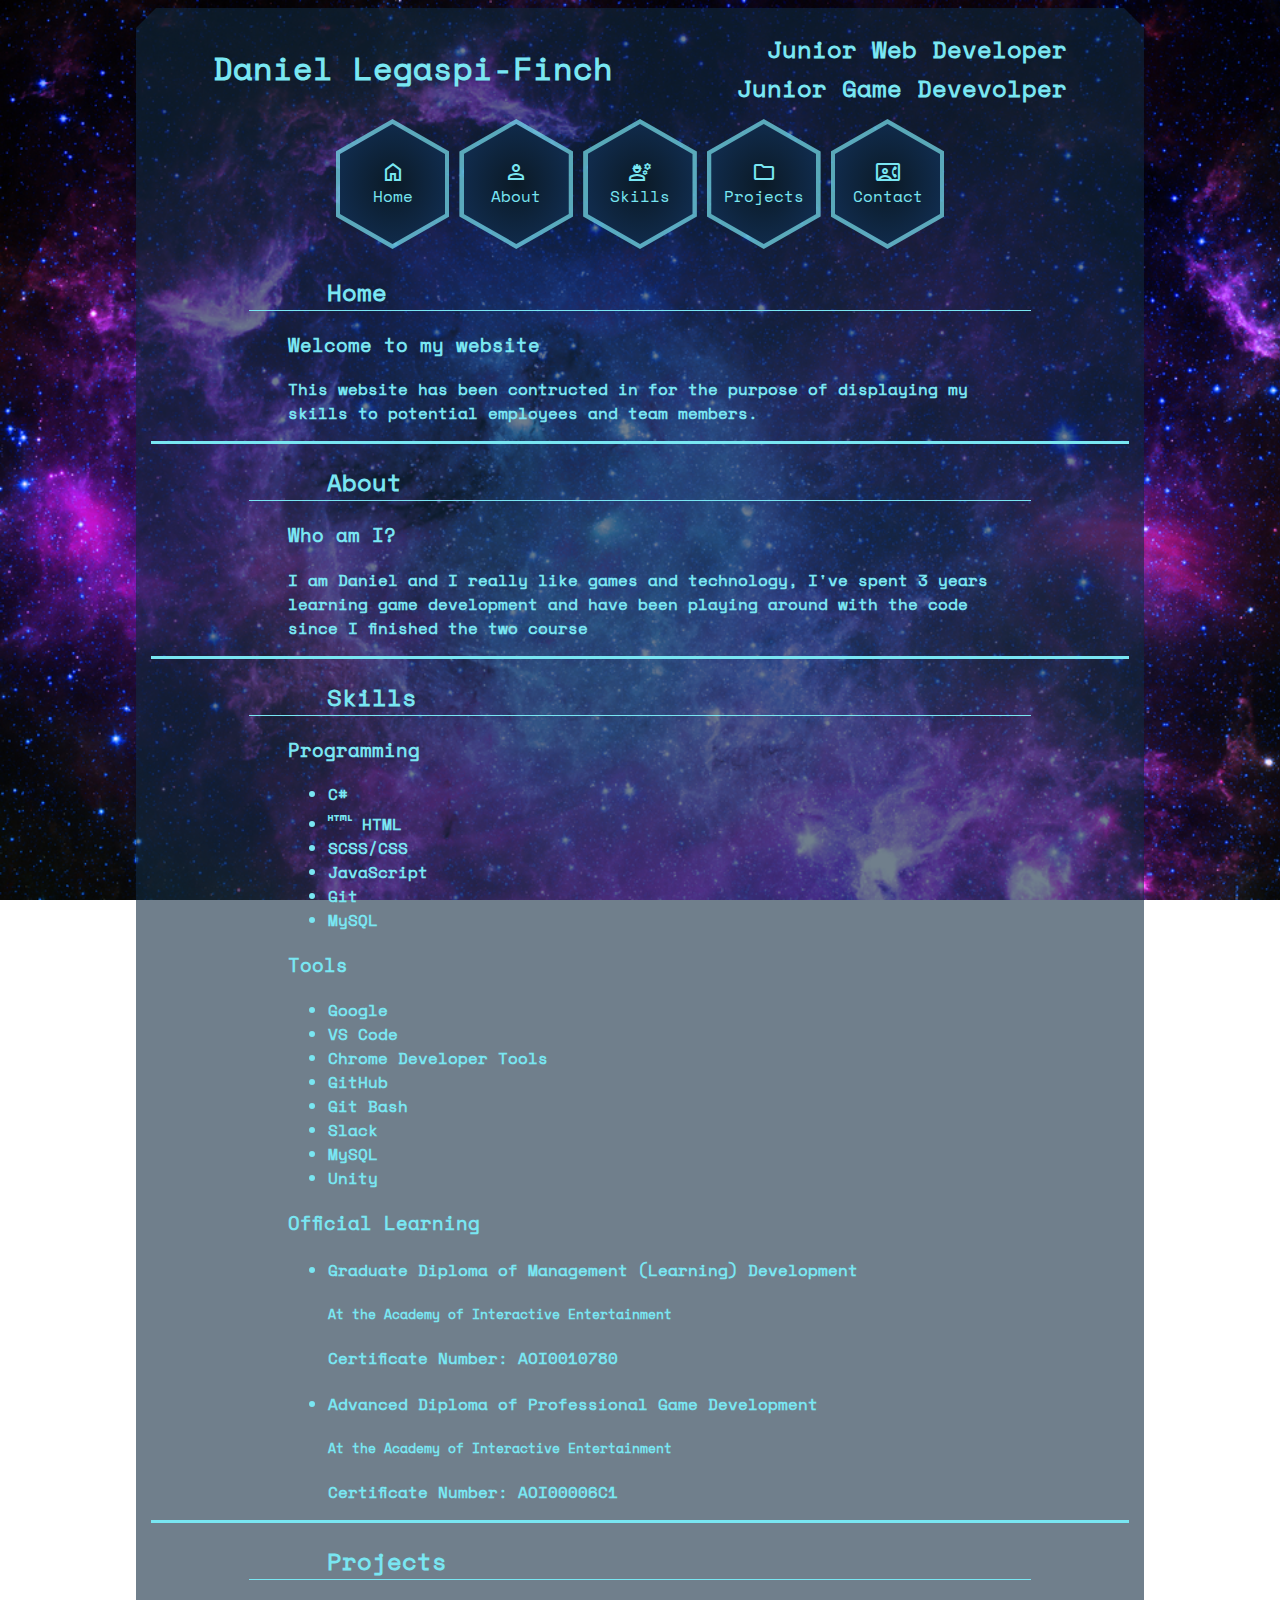
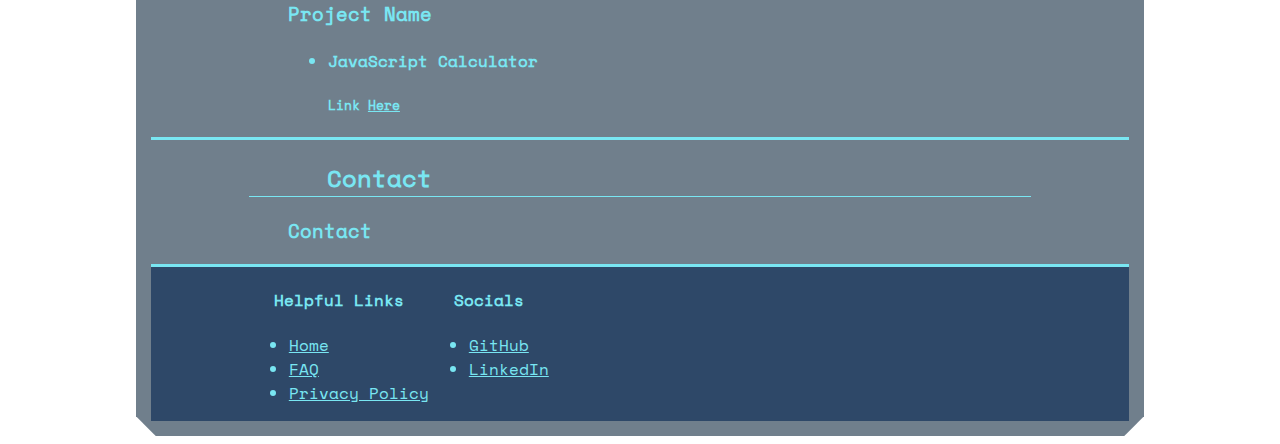
==== html/index.html @ 1929c46f "updating to current working directory. Adds tons of styling and content" ====
<!DOCTYPE html>
<html lang="en">
    <head>
        <meta charset="UTF-8" />
        <meta http-equiv="X-UA-Compatible" content="IE=edge" />
        <meta name="viewport" content="width=device-width, initial-scale=1.0" />
        <link rel="stylesheet" href="../css/style.css" />
        <link
            rel="stylesheet"
            href="https://fonts.googleapis.com/css2?family=Material+Symbols+Outlined:opsz,wght,FILL,GRAD@48,400,0,0"
        />
        <!-- Uncomment and add name of js file -->
        <!-- <script src="../js/"></script> -->
        <title>Daniel Legaspi-Finch</title>
    </head>
    <body id="home" class="page-body">
        <header class="page-body__header">
            <h1 class="page-body__heading">Daniel Legaspi-Finch</h1>
            <section>
                <h2 class="page-body__sub-heading">Junior Web Developer</h2>
                <h2 class="page-body__sub-heading">Junior Game Devevolper</h2>
            </section>
        </header>
        <nav class="nav-bar">
            <a class="nav-bar__btn" href="#home">
                <div class="nav-bar__hex-outer">
                    <div class="nav-bar__hex-inner">
                        <span class="material-symbols-outlined"> home </span>
                        Home
                    </div>
                </div>
            </a>
            <a class="nav-bar__btn" href="#about">
                <div class="nav-bar__hex-outer">
                    <div class="nav-bar__hex-inner">
                        <span class="material-symbols-outlined"> person </span>
                        About
                    </div>
                </div>
            </a>
            <a class="nav-bar__btn" href="#skills">
                <div class="nav-bar__hex-outer">
                    <div class="nav-bar__hex-inner">
                        <span class="material-symbols-outlined">
                            engineering
                        </span>
                        Skills
                    </div>
                </div>
            </a>
            <a class="nav-bar__btn" href="#projects">
                <div class="nav-bar__hex-outer">
                    <div class="nav-bar__hex-inner">
                        <span class="material-symbols-outlined"> folder </span>
                        Projects
                    </div>
                </div>
            </a>
            <a class="nav-bar__btn" href="#contact">
                <div class="nav-bar__hex-outer">
                    <div class="nav-bar__hex-inner">
                        <span class="material-symbols-outlined">
                            contact_phone
                        </span>
                        Contact
                    </div>
                </div>
            </a>
        </nav>
        <main>
            <section class="page-body__section">
                <header>
                    <h2 class="section__heading">Home</h2>
                </header>
                <article>
                    <header><h3>Welcome to my website</h3></header>
                    <p>
                        This website has been contructed in for the purpose of
                        displaying my skills to potential employees and team
                        members.
                    </p>
                </article>
            </section>
            <section id="about" class="page-body__section">
                <header><h2 class="section__heading">About</h2></header>
                <article>
                    <h3 class="section__sub-heading">Who am I?</h3>
                    <p>
                        I am Daniel and I really like games and technology, I've
                        spent 3 years learning game development and have been
                        playing around with the code since I finished the two
                        course
                    </p>
                </article>
            </section>
            <section id="skills" class="page-body__section">
                <header><h2 class="section__heading">Skills</h2></header>
                <article>
                    <header>
                        <h3 class="section__sub-heading">Programming</h3>
                    </header>
                    <p></p>
                    <ul class="section__list">
                        <li>C#</li>
                        <li>
                            <span class="material-symbols-outlined">
                                html
                            </span>
                            HTML
                        </li>
                        <li>SCSS/CSS</li>
                        <li>JavaScript</li>
                        <li>Git</li>
                        <li>MySQL</li>
                    </ul>
                </article>
                <article>
                    <header>
                        <h3 class="section__sub-heading">Tools</h3>
                    </header>
                    <p></p>
                    <ul class="section__list">
                        <li>Google</li>
                        <li>VS Code</li>
                        <li>Chrome Developer Tools</li>
                        <li>GitHub</li>
                        <li>Git Bash</li>
                        <li>Slack</li>
                        <li>MySQL</li>
                        <li>Unity</li>
                    </ul>
                </article>
                <article>
                    <header>
                        <h3 class="section__sub-heading">Official Learning</h3>
                    </header>
                    <p></p>
                    <ul class="section__list">
                        <!-- <li>
                            <header>
                                <h4>
                                    This couse?
                                </h4>
                            </header>
                            <h5>At _Nology</h5>
                            <p></p>
                        </li> -->
                        <li>
                            <header>
                                <h4>
                                    Graduate Diploma of Management (Learning)
                                    Development
                                </h4>
                            </header>
                            <h5>At the Academy of Interactive Entertainment</h5>
                            <p>Certificate Number: AOI0010780</p>
                        </li>
                        <li>
                            <header>
                                <h4>
                                    Advanced Diploma of Professional Game
                                    Development
                                </h4>
                            </header>
                            <h5>At the Academy of Interactive Entertainment</h5>
                            <p>Certificate Number: AOI00006C1</p>
                        </li>
                    </ul>
                </article>
            </section>
            <section id="projects" class="page-body__section">
                <header><h2 class="section__heading">Projects</h2></header>
                <article>
                    <header>
                        <h3 class="section__sub-heading">Project Name</h3>
                    </header>
                    <p></p>
                    <ul>
                        <li>
                            <header><h4>JavaScript Calculator</h4></header>
                            <h5>Link <a href="">Here</a></h5>
                            <p></p>
                        </li>
                    </ul>
                </article>
            </section>
            <section id="contact" class="page-body__section">
                <header><h2 class="section__heading">Contact</h2></header>
                <article>
                    <header>
                        <h3 class="section__sub-heading">Contact</h3>
                    </header>
                    <p></p>
                </article>
            </section>
        </main>
        <footer class="page-body__footer">
            <nav class="footer-nav-bar">
                <section>
                    <header><h4>Helpful Links</h4></header>
                    <ul class="footer-nav-bar__list">
                        <li>
                            <a href="#home">Home</a>
                        </li>
                        <li>
                            <a href="">FAQ</a>
                        </li>
                        <li>
                            <a href="">Privacy Policy</a>
                        </li>
                    </ul>
                </section>
                <section>
                    <header><h4>Socials</h4></header>
                    <ul class="footer-nav-bar__list">
                        <li>
                            <a href="https://github.com/ShadePhoenix">GitHub</a>
                        </li>
                        <li>
                            <a
                                href="https://www.linkedin.com/in/daniel-legaspi-finch-686480145"
                                >LinkedIn</a
                            >
                        </li>
                    </ul>
                </section>
            </nav>
        </footer>
    </body>
</html>
---- css/style.css ----
@font-face {
  font-family: SpaceMono;
  src: url(../../fonts/Space_Mono/SpaceMono-Regular.ttf);
}
/* Color Theme Swatches in Hex */
/* Color Theme Swatches in Hex */
/* Color Theme Swatches in Hex */
* {
  color: #79e6f2;
  font-family: SpaceMono;
  scroll-behavior: smooth;
}

html {
  background-image: url(../images/shutterstock_295846730.jpg);
  background-size: cover;
  background-repeat: no-repeat;
  background-attachment: fixed;
  margin: 0 10%;
}

.page-body {
  clip-path: polygon(20px 0%, calc(100% - 20px) 0%, 100% 20px, 100% calc(100% - 20px), calc(100% - 20px) 100%, 20px 100%, 0% calc(100% - 20px), 0% 20px);
  padding: 15px;
  background-color: rgba(16, 41, 64, 0.6);
}
.page-body__header {
  display: flex;
  justify-content: space-around;
  align-items: center;
}
.page-body__sub-heading {
  margin: 3px 0;
  text-align: right;
}

.nav-bar {
  text-align: center;
  display: flex;
  flex-wrap: wrap;
  justify-content: center;
}
.nav-bar__hex-outer {
  margin: 5px;
  display: flex;
  justify-content: center;
  align-items: center;
  min-height: 130px;
  min-width: 113.75px;
  clip-path: polygon(50% 0, 100% 25%, 100% 75%, 50% 100%, 0 75%, 0 25%);
  background-color: rgba(121, 230, 242, 0.7);
}
.nav-bar__hex-outer:hover {
  transform: scale(1.1);
  background-color: #79e6f2;
}
.nav-bar__hex-inner {
  display: flex;
  justify-content: center;
  align-items: center;
  min-height: 120px;
  min-width: 105px;
  clip-path: polygon(50% 0, 100% 25%, 100% 75%, 50% 100%, 0 75%, 0 25%);
  background-image: radial-gradient(#0b1a26, #123159);
  flex-direction: column;
}
.nav-bar__btn {
  text-decoration: none;
}

.page-body__section {
  border-bottom: 3px solid #79e6f2;
  font-weight: bolder;
  padding: 0 10%;
}
.page-body__section > article {
  padding: 0 5%;
}
.page-body__footer {
  background-color: rgba(18, 49, 89, 0.7);
  padding-left: 10%;
}

.section__heading {
  text-indent: 10%;
  border-bottom: 1px solid #79e6f2;
}

.footer-nav-bar {
  display: flex;
  justify-content: flex-start;
  align-items: flex-start;
  text-align: center;
}
.footer-nav-bar__list {
  text-align: left;
}
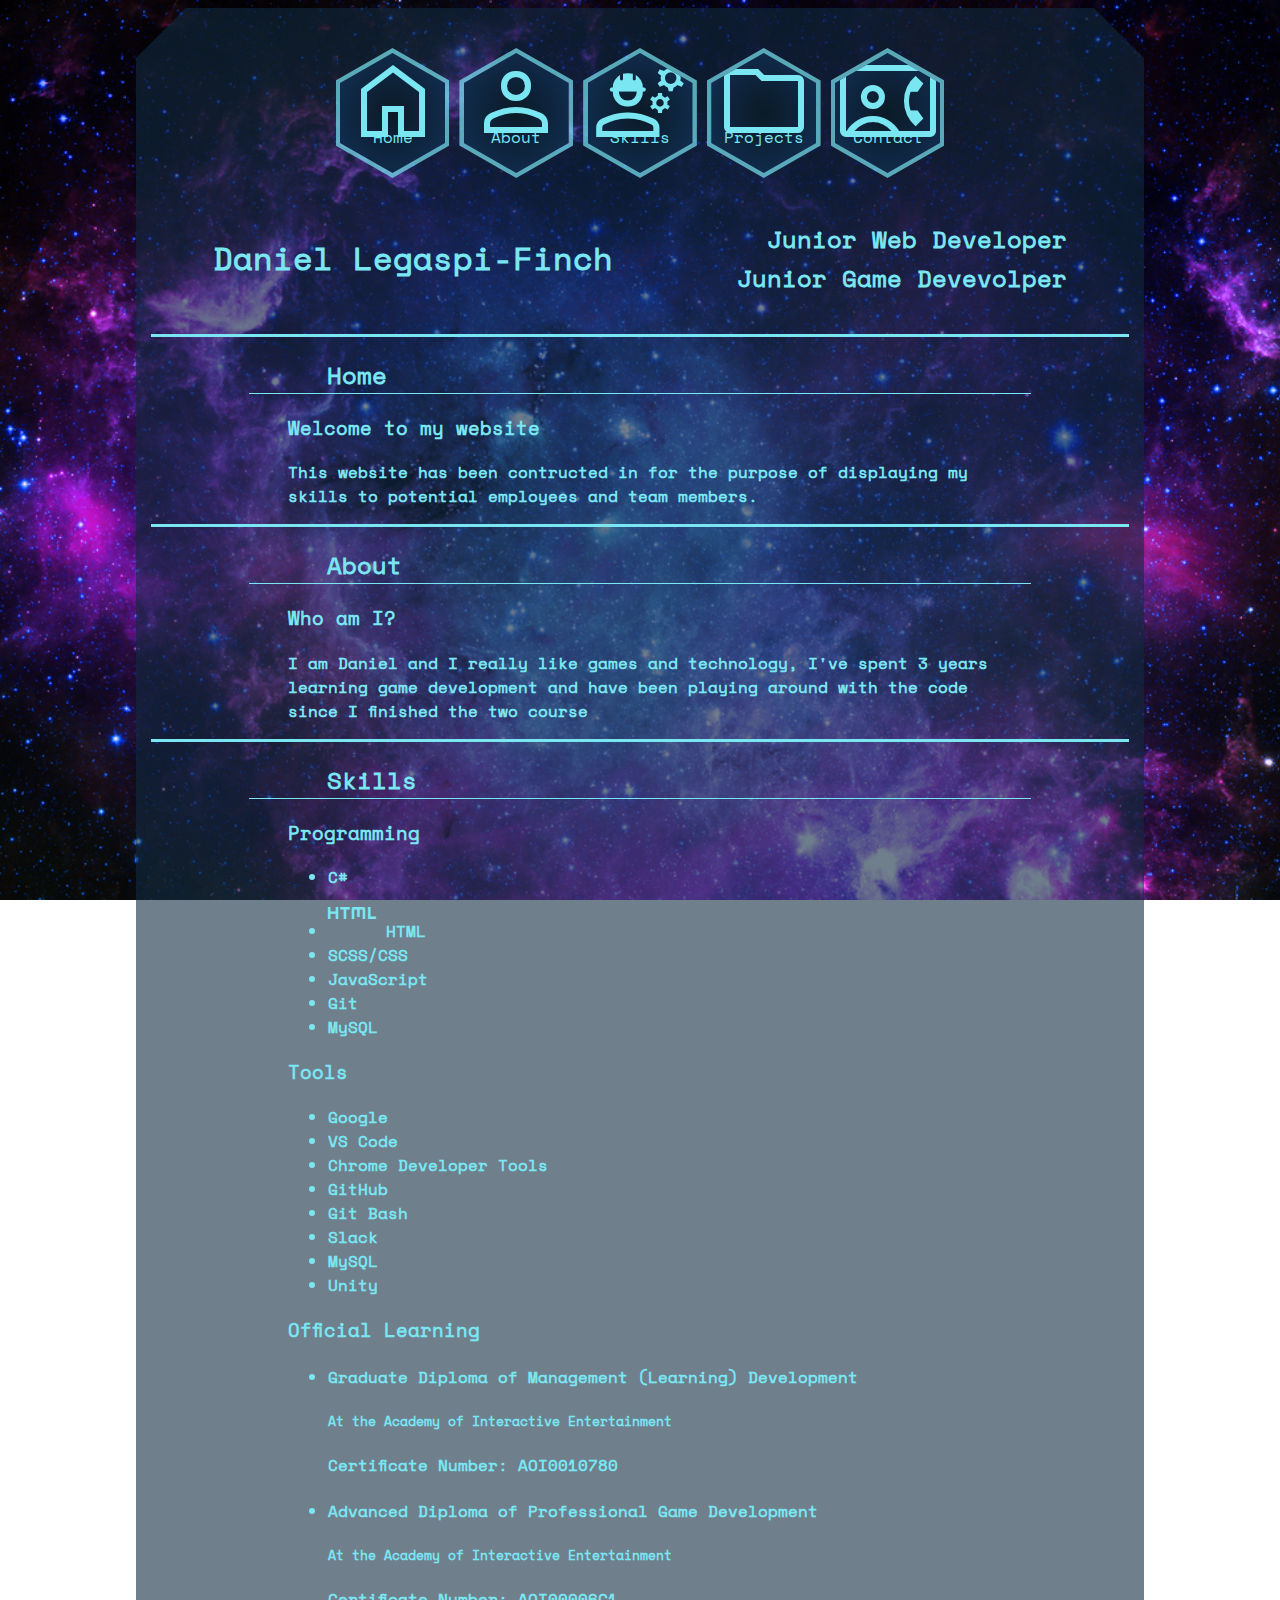
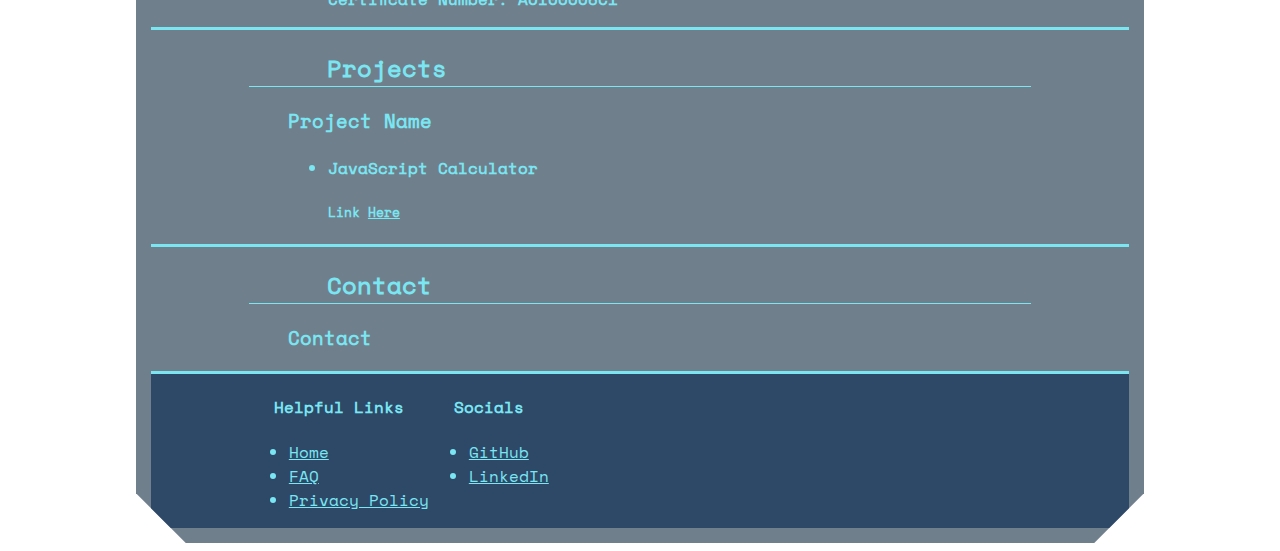
==== commit 52245e02: "Adds mobile sizing support" ====
--- a/html/index.html
+++ b/html/index.html
@@ -7,13 +7,59 @@
         <link rel="stylesheet" href="../css/style.css" />
         <link
             rel="stylesheet"
-            href="https://fonts.googleapis.com/css2?family=Material+Symbols+Outlined:opsz,wght,FILL,GRAD@48,400,0,0"
+            href="https://fonts.googleapis.com/css2?family=Material+Symbols+Outlined:opsz,wght,FILL,GRAD@20..48,100..700,0..1,-50..200"
         />
         <!-- Uncomment and add name of js file -->
         <!-- <script src="../js/"></script> -->
         <title>Daniel Legaspi-Finch</title>
     </head>
     <body id="home" class="page-body">
+        <nav class="nav-bar">
+            <a class="nav-bar__btn" href="#home">
+                <div class="nav-bar__hex-outer">
+                    <div class="nav-bar__hex-inner">
+                        <span class="material-symbols-outlined"> home </span>
+                        <span class="nav-bar__btn--hide-text">Home</span>
+                    </div>
+                </div>
+            </a>
+            <a class="nav-bar__btn" href="#about">
+                <div class="nav-bar__hex-outer">
+                    <div class="nav-bar__hex-inner">
+                        <span class="material-symbols-outlined"> person </span>
+                        <span class="nav-bar__btn--hide-text"> About </span>
+                    </div>
+                </div>
+            </a>
+            <a class="nav-bar__btn" href="#skills">
+                <div class="nav-bar__hex-outer">
+                    <div class="nav-bar__hex-inner">
+                        <span class="material-symbols-outlined">
+                            engineering
+                        </span>
+                        <span class="nav-bar__btn--hide-text"> Skills </span>
+                    </div>
+                </div>
+            </a>
+            <a class="nav-bar__btn" href="#projects">
+                <div class="nav-bar__hex-outer">
+                    <div class="nav-bar__hex-inner">
+                        <span class="material-symbols-outlined"> folder </span>
+                        <span class="nav-bar__btn--hide-text"> Projects </span>
+                    </div>
+                </div>
+            </a>
+            <a class="nav-bar__btn" href="#contact">
+                <div class="nav-bar__hex-outer">
+                    <div class="nav-bar__hex-inner">
+                        <span class="material-symbols-outlined">
+                            contact_phone
+                        </span>
+                        <span class="nav-bar__btn--hide-text"> Contact </span>
+                    </div>
+                </div>
+            </a>
+        </nav>
         <header class="page-body__header">
             <h1 class="page-body__heading">Daniel Legaspi-Finch</h1>
             <section>
@@ -21,52 +67,6 @@
                 <h2 class="page-body__sub-heading">Junior Game Devevolper</h2>
             </section>
         </header>
-        <nav class="nav-bar">
-            <a class="nav-bar__btn" href="#home">
-                <div class="nav-bar__hex-outer">
-                    <div class="nav-bar__hex-inner">
-                        <span class="material-symbols-outlined"> home </span>
-                        Home
-                    </div>
-                </div>
-            </a>
-            <a class="nav-bar__btn" href="#about">
-                <div class="nav-bar__hex-outer">
-                    <div class="nav-bar__hex-inner">
-                        <span class="material-symbols-outlined"> person </span>
-                        About
-                    </div>
-                </div>
-            </a>
-            <a class="nav-bar__btn" href="#skills">
-                <div class="nav-bar__hex-outer">
-                    <div class="nav-bar__hex-inner">
-                        <span class="material-symbols-outlined">
-                            engineering
-                        </span>
-                        Skills
-                    </div>
-                </div>
-            </a>
-            <a class="nav-bar__btn" href="#projects">
-                <div class="nav-bar__hex-outer">
-                    <div class="nav-bar__hex-inner">
-                        <span class="material-symbols-outlined"> folder </span>
-                        Projects
-                    </div>
-                </div>
-            </a>
-            <a class="nav-bar__btn" href="#contact">
-                <div class="nav-bar__hex-outer">
-                    <div class="nav-bar__hex-inner">
-                        <span class="material-symbols-outlined">
-                            contact_phone
-                        </span>
-                        Contact
-                    </div>
-                </div>
-            </a>
-        </nav>
         <main>
             <section class="page-body__section">
                 <header>
--- a/css/style.css
+++ b/css/style.css
@@ -11,6 +11,16 @@
   scroll-behavior: smooth;
 }
 
+.material-symbols-outlined {
+  font-variation-settings: "FILL" 0, "wght" 400, "GRAD" 0, "opsz" 48;
+  font-size: 48px !important;
+}
+@media screen and (max-width: 600px) {
+  .material-symbols-outlined {
+    font-size: 32px !important;
+  }
+}
+
 html {
   background-image: url(../images/shutterstock_295846730.jpg);
   background-size: cover;
@@ -20,7 +30,7 @@
 }
 
 .page-body {
-  clip-path: polygon(20px 0%, calc(100% - 20px) 0%, 100% 20px, 100% calc(100% - 20px), calc(100% - 20px) 100%, 20px 100%, 0% calc(100% - 20px), 0% 20px);
+  clip-path: polygon(50px 0%, calc(100% - 50px) 0%, 100% 50px, 100% calc(100% - 50px), calc(100% - 50px) 100%, 50px 100%, 0% calc(100% - 50px), 0% 50px);
   padding: 15px;
   background-color: rgba(16, 41, 64, 0.6);
 }
@@ -28,10 +38,35 @@
   display: flex;
   justify-content: space-around;
   align-items: center;
+  padding: 30px 0;
+  border-bottom: 3px solid #79e6f2;
+}
+@media screen and (max-width: 600px) {
+  .page-body__header {
+    flex-direction: column;
+    text-align: center;
+  }
 }
 .page-body__sub-heading {
   margin: 3px 0;
   text-align: right;
+}
+@media (max-width: 600px) {
+  .page-body__sub-heading {
+    text-align: center;
+  }
+}
+.page-body__section {
+  border-bottom: 3px solid #79e6f2;
+  font-weight: bolder;
+  padding: 0 10%;
+}
+.page-body__section > article {
+  padding: 0 5%;
+}
+.page-body__footer {
+  background-color: rgba(18, 49, 89, 0.7);
+  padding-left: 10%;
 }
 
 .nav-bar {
@@ -39,6 +74,7 @@
   display: flex;
   flex-wrap: wrap;
   justify-content: center;
+  margin-top: 20px;
 }
 .nav-bar__hex-outer {
   margin: 5px;
@@ -54,6 +90,13 @@
   transform: scale(1.1);
   background-color: #79e6f2;
 }
+@media (max-width: 600px) {
+  .nav-bar__hex-outer {
+    min-height: 60px;
+    min-width: 52.5px;
+    clip-path: polygon(50% 0, 100% 25%, 100% 75%, 50% 100%, 0 75%, 0 25%);
+  }
+}
 .nav-bar__hex-inner {
   display: flex;
   justify-content: center;
@@ -64,21 +107,23 @@
   background-image: radial-gradient(#0b1a26, #123159);
   flex-direction: column;
 }
+@media (max-width: 600px) {
+  .nav-bar__hex-inner {
+    min-height: 55px;
+    min-width: 48.125px;
+    clip-path: polygon(50% 0, 100% 25%, 100% 75%, 50% 100%, 0 75%, 0 25%);
+  }
+}
 .nav-bar__btn {
   text-decoration: none;
 }
-
-.page-body__section {
-  border-bottom: 3px solid #79e6f2;
-  font-weight: bolder;
-  padding: 0 10%;
+@media (max-width: 600px) {
+  .nav-bar__btn--hide-text {
+    display: none;
+  }
 }
-.page-body__section > article {
-  padding: 0 5%;
-}
-.page-body__footer {
-  background-color: rgba(18, 49, 89, 0.7);
-  padding-left: 10%;
+.nav-bar__btn span:first-of-type {
+  scale: 200%;
 }
 
 .section__heading {
